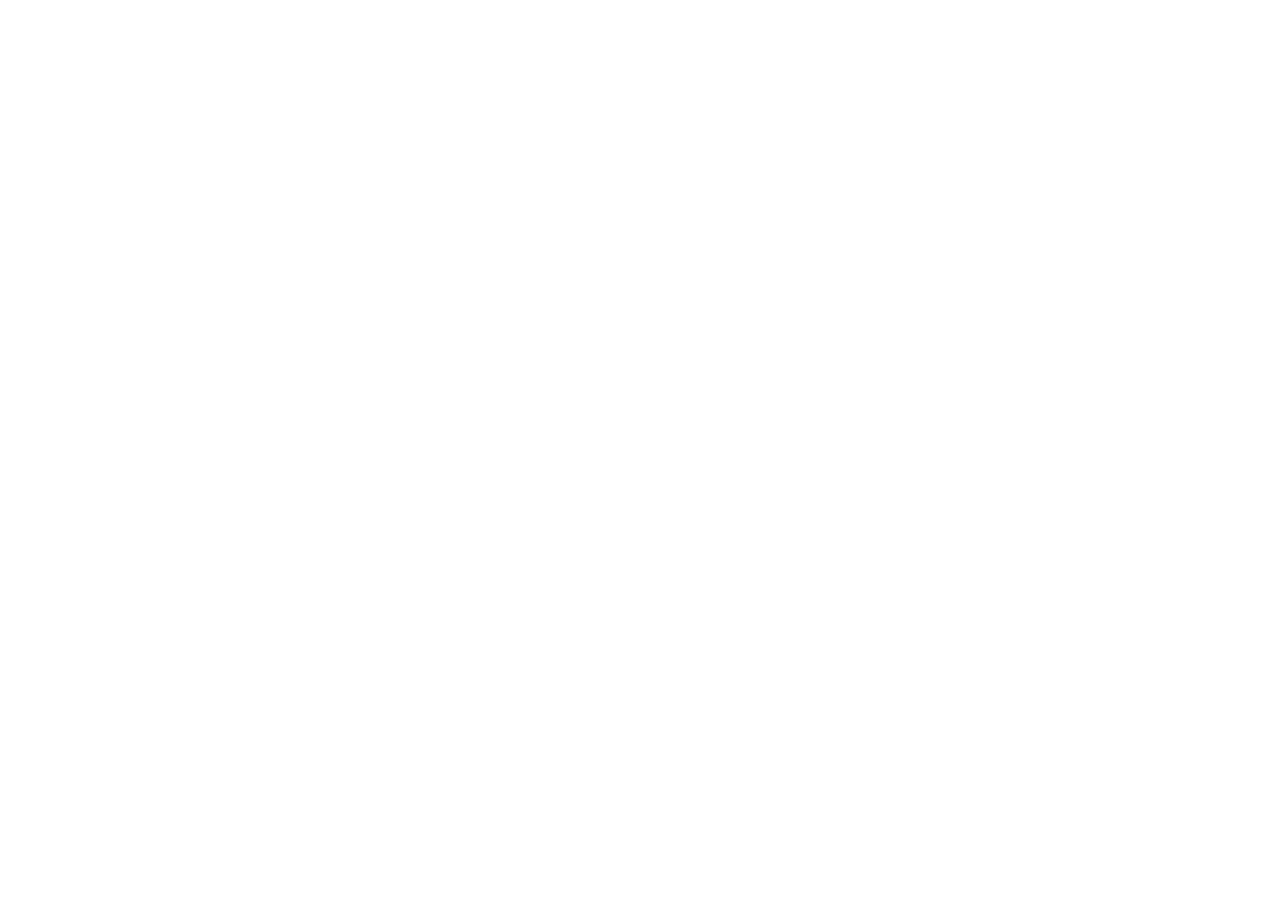
==== recipe.html @ e9ac4ad3 "Created the website structure" ====
<!DOCTYPE html>
<html lang="en">
  <head>
    <meta charset="UTF-8" />
    <meta name="viewport" content="width=device-width, initial-scale=1.0" />
    <title>Recipe Detail</title>
    <link
      href="https://cdn.jsdelivr.net/npm/bootstrap@5.3.3/dist/css/bootstrap.min.css"
      rel="stylesheet"
    />
    <link rel="stylesheet" href="styles.css" />
  </head>
  <body>

    
    <script src="https://code.jquery.com/jquery-3.5.1.slim.min.js"></script>
    <script src="https://cdn.jsdelivr.net/npm/@popperjs/core@2.5.2/dist/umd/popper.min.js"></script>
    <script src="https://cdn.jsdelivr.net/npm/bootstrap@5.3.3/dist/js/bootstrap.bundle.min.js"></script>
    <script src="script.js"></script>
  </body>
</html>
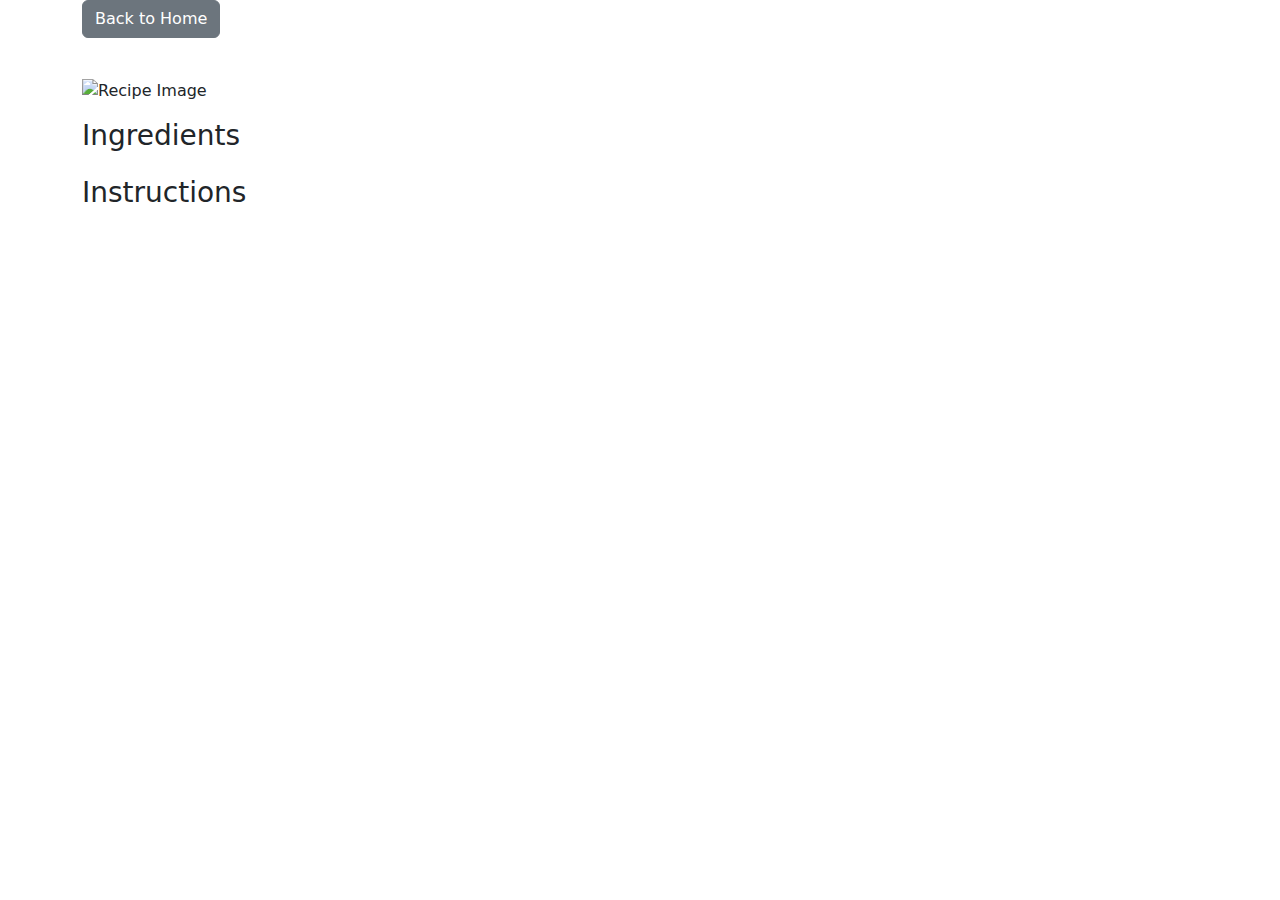
==== commit 85365d28: "Added layout for Recipe Details page" ====
--- a/recipe.html
+++ b/recipe.html
@@ -11,11 +11,23 @@
     <link rel="stylesheet" href="styles.css" />
   </head>
   <body>
-
-    
+    <div class="container">
+      <a href="index.html" class="btn btn-secondary mb-3">Back to Home</a>
+      <h1 id="recipeName" class="mt-4"></h1>
+      <img id="recipeImage" class="img-fluid" alt="Recipe Image" />
+      <div id="healthInfo" class="mt-3"></div>
+      <h3 class="mt-3">Ingredients</h3>
+      <ul id="ingredientsList" class="list-group"></ul>
+      <h3 class="mt-3">Instructions</h3>
+      <div id="instructions" class="mt-2"></div>
+    </div>
     <script src="https://code.jquery.com/jquery-3.5.1.slim.min.js"></script>
     <script src="https://cdn.jsdelivr.net/npm/@popperjs/core@2.5.2/dist/umd/popper.min.js"></script>
-    <script src="https://cdn.jsdelivr.net/npm/bootstrap@5.3.3/dist/js/bootstrap.bundle.min.js"></script>
+    <script
+      src="https://cdn.jsdelivr.net/npm/bootstrap@5.3.3/dist/js/bootstrap.bundle.min.js"
+      integrity="sha384-YvpcrYf0tY3lHB60NNkmXc5s9fDVZLESaAA55NDzOxhy9GkcIdslK1eN7N6jIeHz"
+      crossorigin="anonymous"
+    ></script>
     <script src="script.js"></script>
   </body>
 </html>
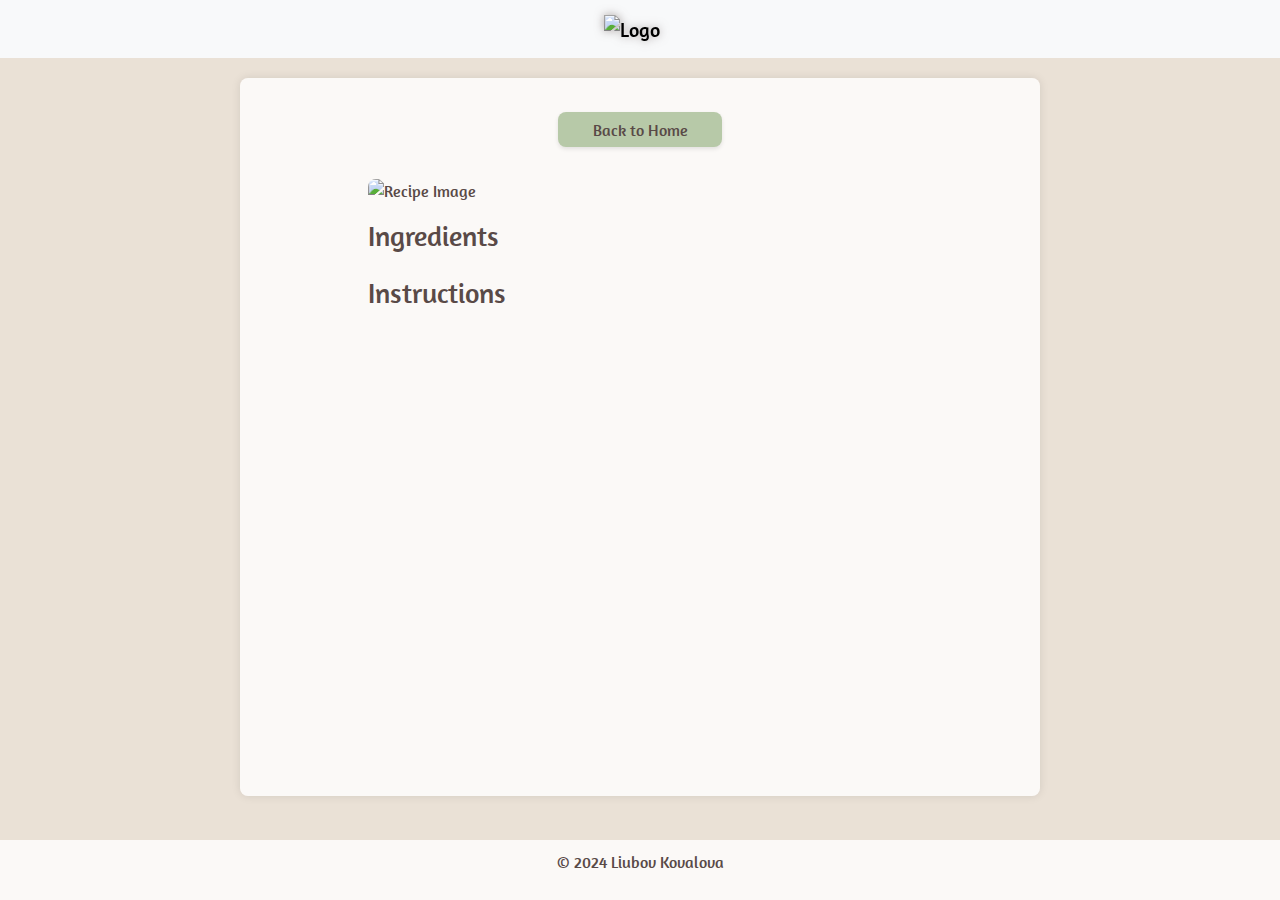
==== commit 97fc38bf: "Added style to index and recipe details pages" ====
--- a/recipe.html
+++ b/recipe.html
@@ -9,11 +9,27 @@
       rel="stylesheet"
     />
     <link rel="stylesheet" href="styles.css" />
+    <link rel="preconnect" href="https://fonts.googleapis.com" />
+    <link rel="preconnect" href="https://fonts.gstatic.com" crossorigin />
+    <link
+      href="https://fonts.googleapis.com/css2?family=Amaranth:ital,wght@0,400;0,700;1,400;1,700&display=swap"
+      rel="stylesheet"
+    />
   </head>
   <body>
+    <nav class="navbar navbar-expand-lg navbar-light bg-light">
+      <div class="container-fluid justify-content-center">
+        <a class="navbar-brand" href="index.html">
+          <img src="assets/logo.png" alt="Logo" width="100" height="100" />
+        </a>
+      </div>
+    </nav>
+
     <div class="container">
-      <a href="index.html" class="btn btn-secondary mb-3">Back to Home</a>
-      <h1 id="recipeName" class="mt-4"></h1>
+      <div class="button-group mt-3 text-center">
+        <a href="index.html" class="btnSearch">Back to Home</a>
+      </div>
+      <h1 id="recipeName" class="mt-4 text-center"></h1>
       <img id="recipeImage" class="img-fluid" alt="Recipe Image" />
       <div id="healthInfo" class="mt-3"></div>
       <h3 class="mt-3">Ingredients</h3>
@@ -21,6 +37,11 @@
       <h3 class="mt-3">Instructions</h3>
       <div id="instructions" class="mt-2"></div>
     </div>
+
+    <footer class="mt-4 text-center">
+      <p>&copy; 2024 Liubov Kovalova</p>
+    </footer>
+
     <script src="https://code.jquery.com/jquery-3.5.1.slim.min.js"></script>
     <script src="https://cdn.jsdelivr.net/npm/@popperjs/core@2.5.2/dist/umd/popper.min.js"></script>
     <script
--- a/styles.css
+++ b/styles.css
@@ -0,0 +1,146 @@
+html, body {
+    height: 100%; 
+    margin: 0; 
+}
+
+body {
+    font-family: 'Amaranth', sans-serif;
+    display: flex; 
+    flex-direction: column; 
+    color: #594a47;
+    background-color: #EAE1D6;
+}
+
+.amaranth-regular {
+    font-family: "Amaranth", sans-serif;
+    font-weight: 400;
+    font-style: normal;
+  }
+
+.navbar-brand img {
+    filter: drop-shadow(0 0 5px rgba(89, 74, 71, 0.5)); 
+}
+
+.navbar-nav {
+    flex-direction: row; 
+    justify-content: center; 
+}
+
+.container {
+    flex: 1 0 auto; 
+    max-width: 800px;
+    margin: 20px auto; 
+    padding: 1% 10%;
+    background-color: rgba(255, 255, 255, 0.8); 
+    border-radius: 8px; 
+    box-shadow: 0 0 10px rgba(0, 0, 0, 0.1); 
+}
+
+footer {
+    text-align: center; 
+    padding: 10px 0; 
+    background-color: rgba(255, 255, 255, 0.8); 
+    color: #594a47; 
+
+}
+
+.list-group-item {
+    background-color: #ffffff; 
+    border: 1px solid #D3D3D3; 
+}
+
+.list-group-item:hover {
+    background-color: #F8F8F8; 
+}
+
+.card {
+    margin-bottom: 20px;
+    border: 1px solid #D3D3D3; 
+    border-radius: 8px; 
+    box-shadow: 0 2px 4px rgba(0, 0, 0, 0.1); 
+}
+
+.card-img-top {
+    height: 280px;
+    object-fit: cover; 
+}
+
+.card-title{
+    color: #594a47;
+}
+
+.recipe-card {
+    border: 1px solid #eae1d6; 
+    border-radius: 8px; 
+    overflow: hidden;
+}
+
+#pagination button {
+    margin: 0 2px;
+    padding: 5px 10px;
+    border-radius: 4px;
+    background-color: #B7C9A8;; 
+    color: #fff; 
+    border: none; 
+}
+
+#pagination .active {
+    background-color: #828d76; 
+    color: white;
+    border-color: #828d76; 
+}
+
+#pagination .btn-secondary {
+    margin: 0 5px;
+    background-color: #e9d6ea; 
+    color: #594a47;
+}
+
+#pagination .btn-secondary:hover {
+    background-color: #b39ab4; 
+    color: #594a47;
+}
+
+.btnSearch {
+    background-color: #B7C9A8; 
+    border-color: #7EAA92;
+    color: #594a47;
+    width: 30%;
+    margin: 1%;
+    padding: 1%;
+    border-radius: 8px;
+    box-shadow: 0 2px 4px rgba(0, 0, 0, 0.1);
+    text-decoration: none;
+}
+
+.btnSearch:hover {
+    background-color: #7EAA92; 
+}
+
+.btnReset {
+    background-color: #e9d6ea; 
+    border-color: #b39ab4;
+    color: #594a47;
+    width: 30%;
+    margin: 1%;
+    padding: 1%;
+    border-radius: 8px;
+    box-shadow: 0 2px 4px rgba(0, 0, 0, 0.1);
+}
+
+.btnReset:hover {
+    background-color: #b39ab4; 
+}
+
+.button-group {
+    display: flex; 
+    justify-content: center; 
+}
+
+.button-group button {
+    margin: 0 10px; 
+}
+
+.img-fluid{
+    border-radius: 8px;
+}
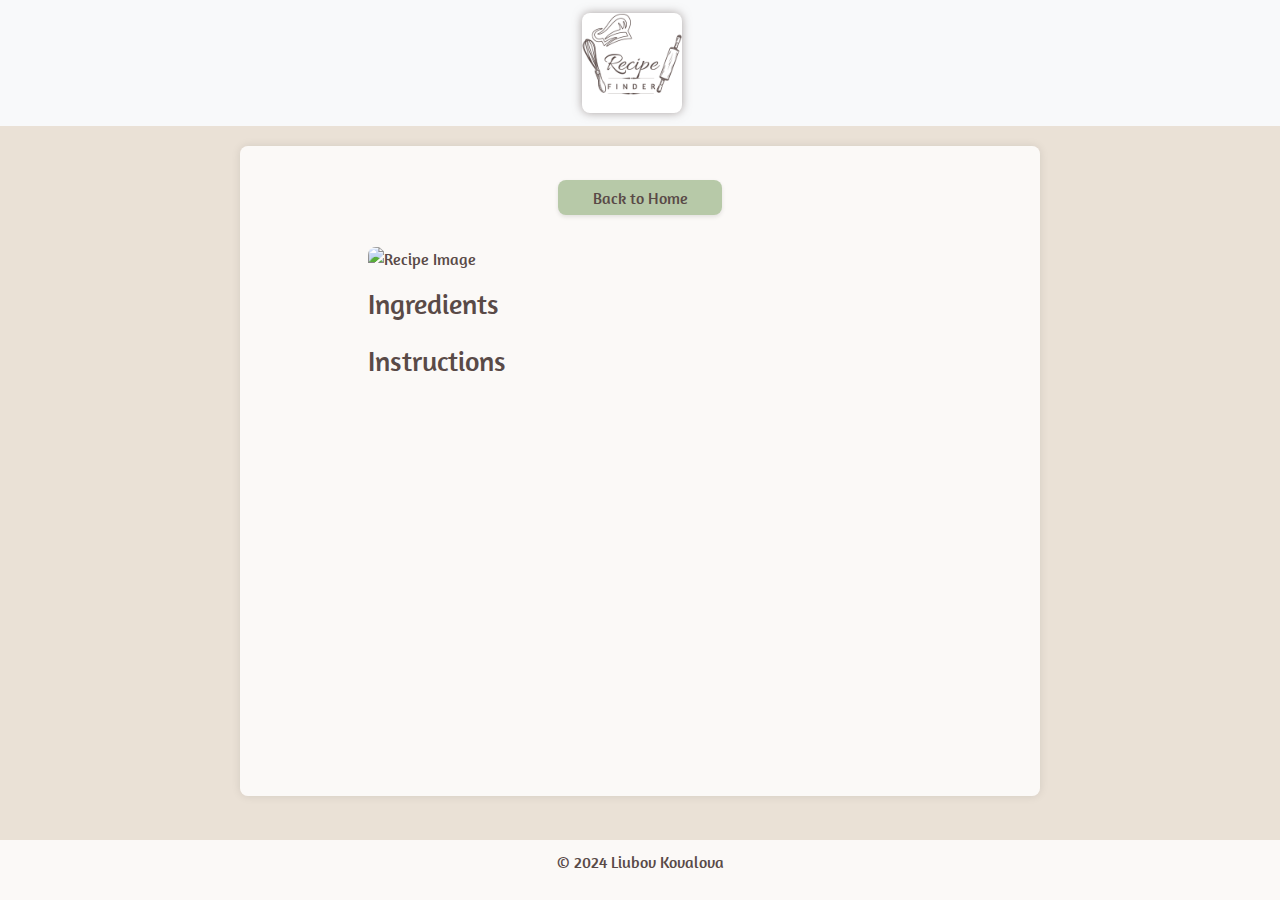
==== commit 90068908: "Added serving info and ready time to the details page, added an icon to the title" ====
--- a/recipe.html
+++ b/recipe.html
@@ -3,7 +3,8 @@
   <head>
     <meta charset="UTF-8" />
     <meta name="viewport" content="width=device-width, initial-scale=1.0" />
-    <title>Recipe Detail</title>
+    <title>Recipe Finder</title>
+    <link rel="icon" href="assets/favicon.png" type="image/png" />
     <link
       href="https://cdn.jsdelivr.net/npm/bootstrap@5.3.3/dist/css/bootstrap.min.css"
       rel="stylesheet"
@@ -20,7 +21,13 @@
     <nav class="navbar navbar-expand-lg navbar-light bg-light">
       <div class="container-fluid justify-content-center">
         <a class="navbar-brand" href="index.html">
-          <img src="assets/logo.png" alt="Logo" width="100" height="100" />
+          <img
+            class="img-fluid"
+            src="assets/logo.png"
+            alt="Logo"
+            width="100"
+            height="100"
+          />
         </a>
       </div>
     </nav>
@@ -32,6 +39,8 @@
       <h1 id="recipeName" class="mt-4 text-center"></h1>
       <img id="recipeImage" class="img-fluid" alt="Recipe Image" />
       <div id="healthInfo" class="mt-3"></div>
+      <div id="servingsInfo"></div>
+      <div id="readyInInfo"></div>
       <h3 class="mt-3">Ingredients</h3>
       <ul id="ingredientsList" class="list-group"></ul>
       <h3 class="mt-3">Instructions</h3>
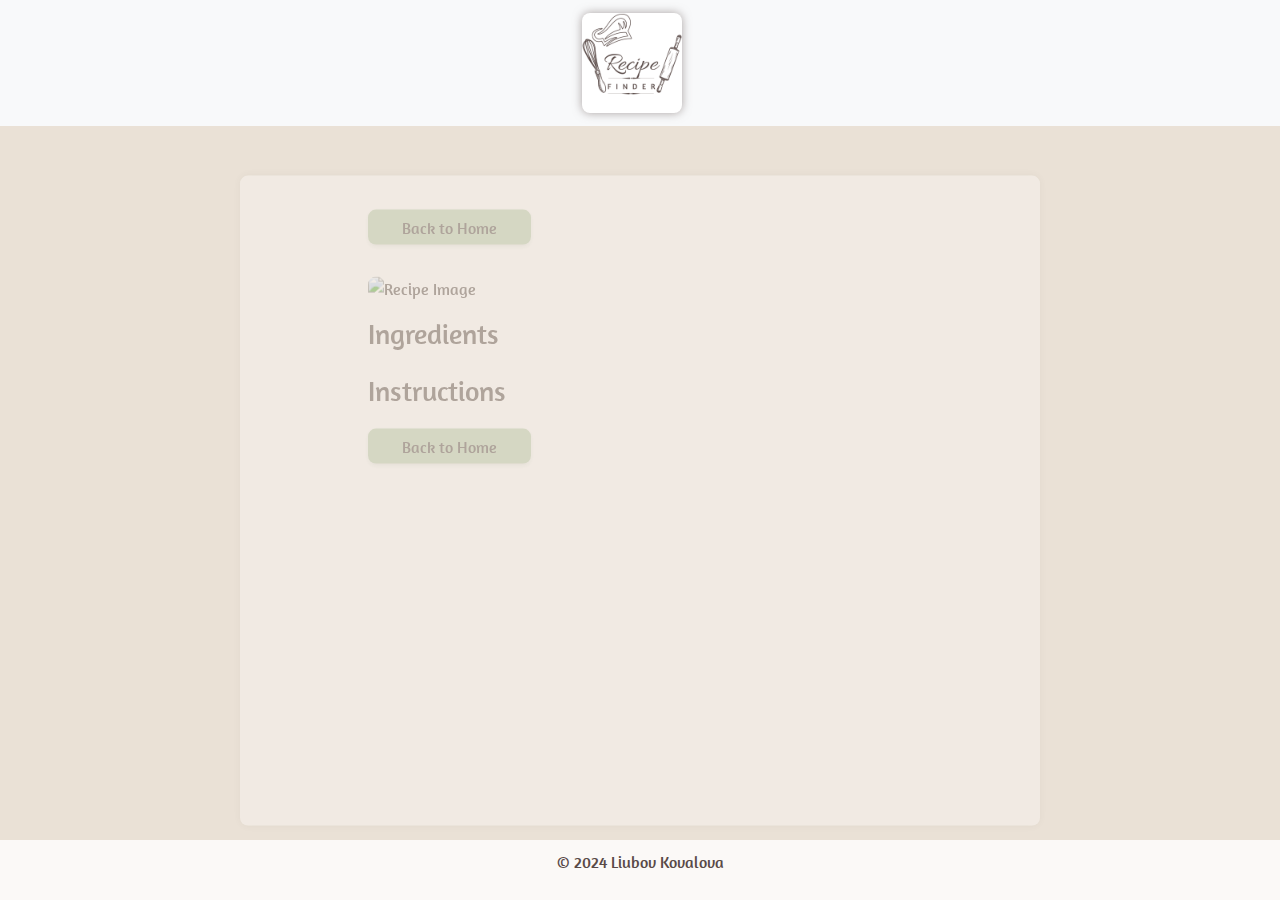
==== commit 515b07c6: "Added animation, added button Back to Home page" ====
--- a/recipe.html
+++ b/recipe.html
@@ -10,6 +10,7 @@
       rel="stylesheet"
     />
     <link rel="stylesheet" href="styles.css" />
+    <script src="https://cdnjs.cloudflare.com/ajax/libs/gsap/3.7.1/gsap.min.js"></script>
     <link rel="preconnect" href="https://fonts.googleapis.com" />
     <link rel="preconnect" href="https://fonts.gstatic.com" crossorigin />
     <link
@@ -31,10 +32,9 @@
         </a>
       </div>
     </nav>
-
     <div class="container">
       <div class="button-group mt-3 text-center">
-        <a href="index.html" class="btnSearch">Back to Home</a>
+        <a href="index.html" class="btnSearch align-left">Back to Home</a>
       </div>
       <h1 id="recipeName" class="mt-4 text-center"></h1>
       <img id="recipeImage" class="img-fluid" alt="Recipe Image" />
@@ -45,19 +45,17 @@
       <ul id="ingredientsList" class="list-group"></ul>
       <h3 class="mt-3">Instructions</h3>
       <div id="instructions" class="mt-2"></div>
+      <div class="button-group mt-3 text-center">
+        <a href="index.html" class="btnSearch align-left">Back to Home</a>
+      </div>
     </div>
-
-    <footer class="mt-4 text-center">
+    <footer class="mt-4">
       <p>&copy; 2024 Liubov Kovalova</p>
     </footer>
-
     <script src="https://code.jquery.com/jquery-3.5.1.slim.min.js"></script>
     <script src="https://cdn.jsdelivr.net/npm/@popperjs/core@2.5.2/dist/umd/popper.min.js"></script>
-    <script
-      src="https://cdn.jsdelivr.net/npm/bootstrap@5.3.3/dist/js/bootstrap.bundle.min.js"
-      integrity="sha384-YvpcrYf0tY3lHB60NNkmXc5s9fDVZLESaAA55NDzOxhy9GkcIdslK1eN7N6jIeHz"
-      crossorigin="anonymous"
-    ></script>
+    <script src="https://cdn.jsdelivr.net/npm/bootstrap@5.3.3/dist/js/bootstrap.bundle.min.js"></script>
+    <script src="https://cdnjs.cloudflare.com/ajax/libs/gsap/3.12.2/gsap.min.js"></script>
     <script src="script.js"></script>
   </body>
 </html>
--- a/styles.css
+++ b/styles.css
@@ -15,7 +15,7 @@
     font-family: "Amaranth", sans-serif;
     font-weight: 400;
     font-style: normal;
-  }
+}
 
 .navbar-brand img {
     filter: drop-shadow(0 0 5px rgba(89, 74, 71, 0.5)); 
@@ -24,6 +24,10 @@
 .navbar-nav {
     flex-direction: row; 
     justify-content: center; 
+}
+
+.img-fluid{
+    border-radius: 8px;
 }
 
 .container {
@@ -36,12 +40,51 @@
     box-shadow: 0 0 10px rgba(0, 0, 0, 0.1); 
 }
 
-footer {
-    text-align: center; 
-    padding: 10px 0; 
-    background-color: rgba(255, 255, 255, 0.8); 
-    color: #594a47; 
+.btnSearch {
+    background-color: #B7C9A8; 
+    border-color: #7EAA92;
+    color: #594a47;
+    width: 30%;
+    margin: 1%;
+    padding: 1%;
+    border-radius: 8px;
+    box-shadow: 0 2px 4px rgba(0, 0, 0, 0.1);
+    text-decoration: none;
+}
 
+.btnSearch:hover {
+    background-color: #7EAA92; 
+    opacity: 0.9;
+}
+
+.btnReset {
+    background-color: #e9d6ea; 
+    border-color: #b39ab4;
+    color: #594a47;
+    width: 30%;
+    margin: 1%;
+    padding: 1%;
+    border-radius: 8px;
+    box-shadow: 0 2px 4px rgba(0, 0, 0, 0.1);
+}
+
+.btnReset:hover {
+    background-color: #b39ab4; 
+    opacity: 1;
+}
+
+.button-group {
+    display: flex; 
+    justify-content: center; 
+}
+
+.button-group button {
+    margin: 0 10px; 
+}
+
+.align-left {
+    margin-right: auto; 
+    margin-left: 0; 
 }
 
 .list-group-item {
@@ -51,6 +94,12 @@
 
 .list-group-item:hover {
     background-color: #F8F8F8; 
+}
+
+.recipe-card {
+    border: 1px solid #eae1d6; 
+    border-radius: 8px; 
+    overflow: hidden;
 }
 
 .card {
@@ -67,12 +116,6 @@
 
 .card-title{
     color: #594a47;
-}
-
-.recipe-card {
-    border: 1px solid #eae1d6; 
-    border-radius: 8px; 
-    overflow: hidden;
 }
 
 #pagination button {
@@ -101,46 +144,9 @@
     color: #594a47;
 }
 
-.btnSearch {
-    background-color: #B7C9A8; 
-    border-color: #7EAA92;
-    color: #594a47;
-    width: 30%;
-    margin: 1%;
-    padding: 1%;
-    border-radius: 8px;
-    box-shadow: 0 2px 4px rgba(0, 0, 0, 0.1);
-    text-decoration: none;
-}
-
-.btnSearch:hover {
-    background-color: #7EAA92; 
-}
-
-.btnReset {
-    background-color: #e9d6ea; 
-    border-color: #b39ab4;
-    color: #594a47;
-    width: 30%;
-    margin: 1%;
-    padding: 1%;
-    border-radius: 8px;
-    box-shadow: 0 2px 4px rgba(0, 0, 0, 0.1);
-}
-
-.btnReset:hover {
-    background-color: #b39ab4; 
-}
-
-.button-group {
-    display: flex; 
-    justify-content: center; 
-}
-
-.button-group button {
-    margin: 0 10px; 
-}
-
-.img-fluid{
-    border-radius: 8px;
-}
+footer {
+    text-align: center; 
+    padding: 10px 0; 
+    background-color: rgba(255, 255, 255, 0.8); 
+    color: #594a47; 
+}